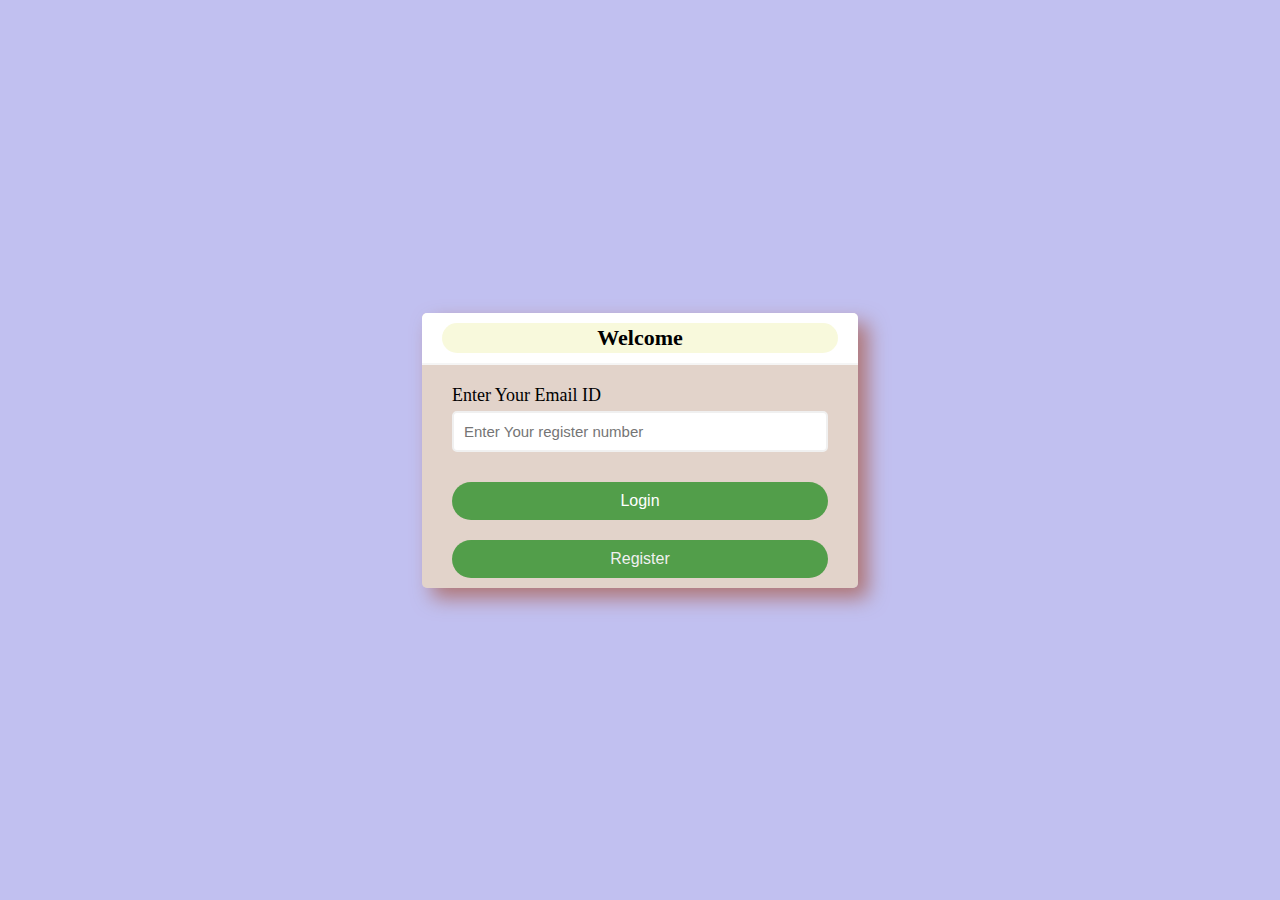
==== webpage/index1.html @ c3d27854 "Add files via upload" ====
<!-- <!DOCTYPE html>
<html>
<head>
   <title>Vaccination Drive</title>
   
   <link rel="stylesheet" href="style.css">
</head>
<body>
<div class="container">
   <div id="form">
   <div class="header">
      <h3> Welcome </h3>
   </div>
<div class="sample">
   <div id="control">
  <label for="name">Enter the mail id</label>
  <input type="text" name="Your_Name" id="loginEmail" placeholder="Enter Your Email" ><br>
  
</div>
  <button type="submit" name="Submit" value="Login"  id="login" id="name"  required>Login</button>
  <button type="submit" name="Submit" value="Submit" id = "register"><a  href="index.html" class="Sing">Register</a></button>

</div>
</div>
</div>
</div>
<script src = "script1.js"></script>
</body>
</html>-->
 <head>
   <title>Vaccination Drive</title>
   <script >

   </script>
   <link rel="stylesheet" href="style.css">
</head>
<div class="container">
   <div class="header" class="control">
      <h3> Welcome </h3>
   </div>
<div id="form" >
   <div id="control">
  <label for="name"> Enter Your Email ID
  </label>
  <input type="email" name="Your_Name" id="loginEmail" id="name"placeholder="Enter Your register number"  required minlength="10" maxlength="20" ><br>
  
</div>
  <button type="submit" name="Submit" value="Login"   id="name" id="login" >Login</button>
  <button type="submit" name="Submit" value="Submit" id="register" ><a  href="index.html"  class="Sing">Register</a></button>
  
</div>

<script src="script1.js"></script>
 
</div>



<!--<div  id="reg"class="container2">
   <div class="header">
      <h3>Create Account</h3>
   </div>
<form id="form">
   <div id="control">
  <label for="name">Register Number:</label>
  <input type="text" name="Your_Name" id="name"placeholder="Enter Your register number" required><br>
  <button type="submit" name="Submit" value="Login"class="name">Login</button>
  <button type="submit" name="Submit" value="Submit"class="Sing" ><a href="index.html">Register</a></button>
</div>  

</form>

</div>-->
---- webpage/style.css ----
*{
    box-sizing: border-box;
}
body{
    background-color:rgba(98, 96, 216, 0.397);
   /* font-family: sans-serif;*/
    display: flex;
    justify-content: center;
    height:100vh;
    align-items: center;
    margin: 0;
    
   
}
.container{
    background-position-x: center;
    background-color:rgba(245, 222, 179, 0.637);
    border-radius: 5px;
    box-shadow:10px 10px 20px #af7575;
    overflow: hidden;
    max-width: 100% ;  

}
.header{
    border-bottom: 2px solid whitesmoke;
    background-color:white;
    padding:10px 20px;
}
h3{
    margin:0;
    text-align: center;
    font-size: 22px;
    background-color: rgba(213, 216, 35, 0.157);
    border-radius: 20px;
    line-height: 30px;
}
#form{
    padding: 20px 30px 10px 30px;
}
#control{
    margin-bottom: 10px;
    padding-bottom: 10px;
    position: relative;
}
#control label{
    display: inline-block;
    margin-bottom:5px;
  /*font-family: 'Franklin Gothic Medium', 'Arial Narrow', Arial, sans-serif;*/
  font-size :18px;
}
#control input{
    border:2px solid #f0f0f0;
    border-radius:5px;
    font-size: 15px;
    padding: 10px;
    width: 100%;
}
#control input :focus{
    outline: none;
    border-color: #777;
}
#control1{
    padding-bottom: 15px ;
    margin-bottom: 5px;
    font-size :18px;
    
}
button{
    background-color: rgba(0, 128, 0, 0.637);
    border: none;
    border-radius: 20px;
    color: #fff;
    display: block;
    font-size: 16px;
    width:100%;
    margin-top: 20px;
    padding: 10px;
    position: relative;
    cursor: pointer;

}
button:hover{
    background-color:#30308d;
   color:white;
}
.Sing{
    text-decoration: none;
    color: #f0f0f0;
}

.popup{
    width:400px;
    background:#fff;
    border-radius :10px;
    position:absolute;
    top: 0%;
    left:50%;
    transform: translate(-50%,-50%) scale(0.1);  
    align-items: center;
    text-align: center;
    padding:30px 10px;
    color: #333;
    transition: transform 0.4s,top 0.4s;
    visibility: hidden;
    transition: transform 0.4s,top 0.4s;
   
}

.popup img{
    width: 100px;
    margin-top: -85px;
    border-radius: 50%;
    box-shadow: 0 5px 50px rgba(0, 0, 0, 0.2);

}
.popup h2{
    font-size:38px;
    font-weight: 500;
    margin: 30px 0 10px;

}
.popup button{
    width: 100%;
    margin-top:50px;
    padding:10px 0 ;
    background: #6fd649;
    color:#fff;
    border: 0;
    outline: none;
    font-size:18px;
    border-radius:10px;
    cursor:pointer;
    box-shadow: 0px 20px 20px rgba(92, 90, 104, 0.2);
}
.openPopup{
    visibility:visible;
    top:50%;
    transform: translate(-50%,-50% ) scale(1);
}   
.addhidden{
    visibility: hidden;
}
.addHidden{
    visibility: visible;
}
---- webpage/style.css ----
*{
    box-sizing: border-box;
}
body{
    background-color:rgba(98, 96, 216, 0.397);
   /* font-family: sans-serif;*/
    display: flex;
    justify-content: center;
    height:100vh;
    align-items: center;
    margin: 0;
    
   
}
.container{
    background-position-x: center;
    background-color:rgba(245, 222, 179, 0.637);
    border-radius: 5px;
    box-shadow:10px 10px 20px #af7575;
    overflow: hidden;
    max-width: 100% ;  

}
.header{
    border-bottom: 2px solid whitesmoke;
    background-color:white;
    padding:10px 20px;
}
h3{
    margin:0;
    text-align: center;
    font-size: 22px;
    background-color: rgba(213, 216, 35, 0.157);
    border-radius: 20px;
    line-height: 30px;
}
#form{
    padding: 20px 30px 10px 30px;
}
#control{
    margin-bottom: 10px;
    padding-bottom: 10px;
    position: relative;
}
#control label{
    display: inline-block;
    margin-bottom:5px;
  /*font-family: 'Franklin Gothic Medium', 'Arial Narrow', Arial, sans-serif;*/
  font-size :18px;
}
#control input{
    border:2px solid #f0f0f0;
    border-radius:5px;
    font-size: 15px;
    padding: 10px;
    width: 100%;
}
#control input :focus{
    outline: none;
    border-color: #777;
}
#control1{
    padding-bottom: 15px ;
    margin-bottom: 5px;
    font-size :18px;
    
}
button{
    background-color: rgba(0, 128, 0, 0.637);
    border: none;
    border-radius: 20px;
    color: #fff;
    display: block;
    font-size: 16px;
    width:100%;
    margin-top: 20px;
    padding: 10px;
    position: relative;
    cursor: pointer;

}
button:hover{
    background-color:#30308d;
   color:white;
}
.Sing{
    text-decoration: none;
    color: #f0f0f0;
}

.popup{
    width:400px;
    background:#fff;
    border-radius :10px;
    position:absolute;
    top: 0%;
    left:50%;
    transform: translate(-50%,-50%) scale(0.1);  
    align-items: center;
    text-align: center;
    padding:30px 10px;
    color: #333;
    transition: transform 0.4s,top 0.4s;
    visibility: hidden;
    transition: transform 0.4s,top 0.4s;
   
}

.popup img{
    width: 100px;
    margin-top: -85px;
    border-radius: 50%;
    box-shadow: 0 5px 50px rgba(0, 0, 0, 0.2);

}
.popup h2{
    font-size:38px;
    font-weight: 500;
    margin: 30px 0 10px;

}
.popup button{
    width: 100%;
    margin-top:50px;
    padding:10px 0 ;
    background: #6fd649;
    color:#fff;
    border: 0;
    outline: none;
    font-size:18px;
    border-radius:10px;
    cursor:pointer;
    box-shadow: 0px 20px 20px rgba(92, 90, 104, 0.2);
}
.openPopup{
    visibility:visible;
    top:50%;
    transform: translate(-50%,-50% ) scale(1);
}   
.addhidden{
    visibility: hidden;
}
.addHidden{
    visibility: visible;
}
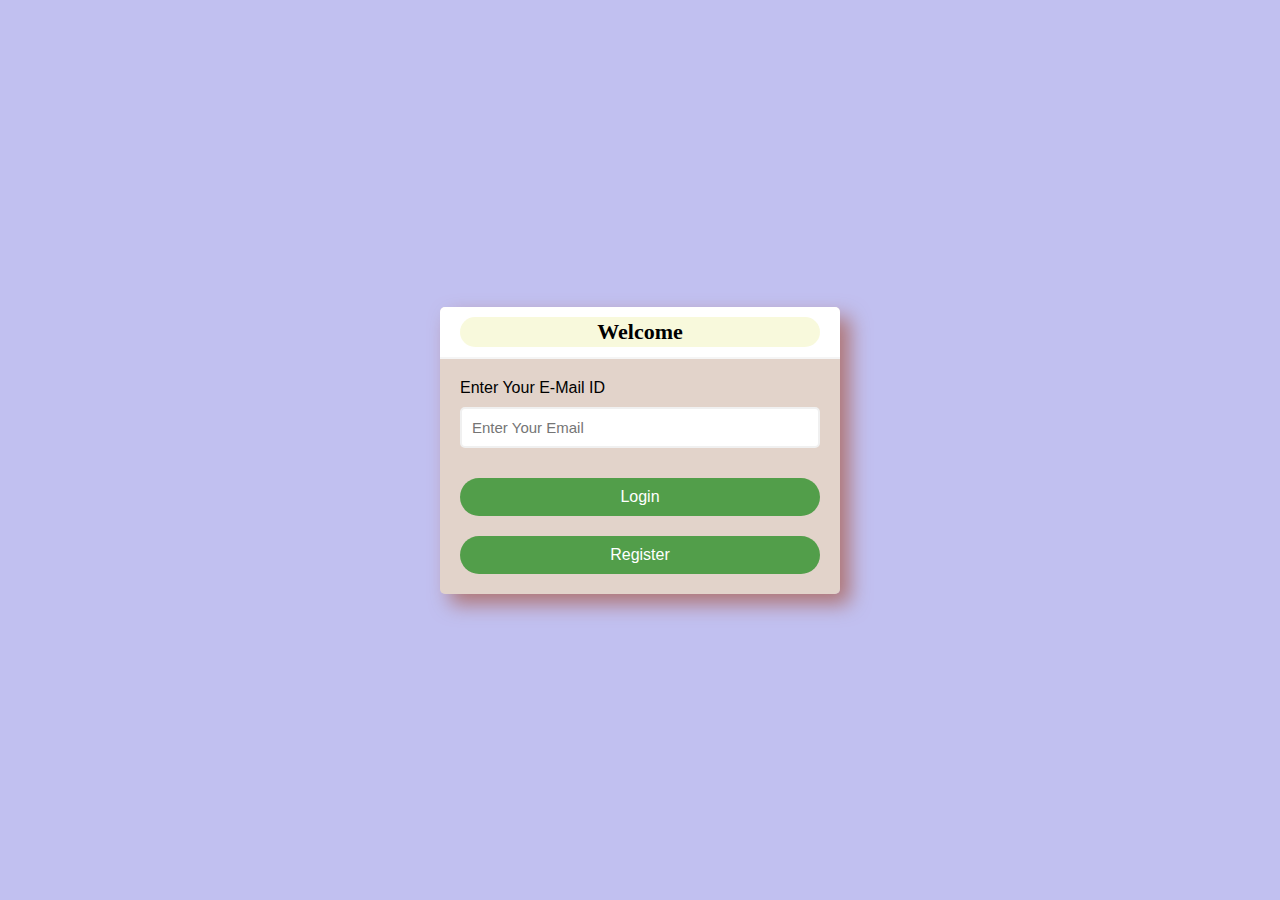
==== commit 71c9a6f4: "Add files via upload" ====
--- a/webpage/index1.html
+++ b/webpage/index1.html
@@ -1,4 +1,4 @@
-<!-- <!DOCTYPE html>
+<!DOCTYPE html>
 <html>
 <head>
    <title>Vaccination Drive</title>
@@ -13,62 +13,16 @@
    </div>
 <div class="sample">
    <div id="control">
-  <label for="name">Enter the mail id</label>
+  <label for="name">Enter Your E-Mail ID</label>
   <input type="text" name="Your_Name" id="loginEmail" placeholder="Enter Your Email" ><br>
   
 </div>
-  <button type="submit" name="Submit" value="Login"  id="login" id="name"  required>Login</button>
-  <button type="submit" name="Submit" value="Submit" id = "register"><a  href="index.html" class="Sing">Register</a></button>
-
+  <button type="submit" name="Submit" value="Login" class="name" id="login"  required>Login</button>
+  <button type="submit" name="Submit" value="Submit" id = "register">Register</button>
 </div>
 </div>
 </div>
 </div>
 <script src = "script1.js"></script>
 </body>
-</html>-->
- <head>
-   <title>Vaccination Drive</title>
-   <script >
-
-   </script>
-   <link rel="stylesheet" href="style.css">
-</head>
-<div class="container">
-   <div class="header" class="control">
-      <h3> Welcome </h3>
-   </div>
-<div id="form" >
-   <div id="control">
-  <label for="name"> Enter Your Email ID
-  </label>
-  <input type="email" name="Your_Name" id="loginEmail" id="name"placeholder="Enter Your register number"  required minlength="10" maxlength="20" ><br>
-  
-</div>
-  <button type="submit" name="Submit" value="Login"   id="name" id="login" >Login</button>
-  <button type="submit" name="Submit" value="Submit" id="register" ><a  href="index.html"  class="Sing">Register</a></button>
-  
-</div>
-
-<script src="script1.js"></script>
- 
-</div>
-
-
-
-<!--<div  id="reg"class="container2">
-   <div class="header">
-      <h3>Create Account</h3>
-   </div>
-<form id="form">
-   <div id="control">
-  <label for="name">Register Number:</label>
-  <input type="text" name="Your_Name" id="name"placeholder="Enter Your register number" required><br>
-  <button type="submit" name="Submit" value="Login"class="name">Login</button>
-  <button type="submit" name="Submit" value="Submit"class="Sing" ><a href="index.html">Register</a></button>
-</div>  
-
-</form>
-
-</div>-->
-
+</html>--- a/webpage/style.css
+++ b/webpage/style.css
@@ -1,149 +1,145 @@
-*{
-    box-sizing: border-box;
+* {
+  box-sizing: border-box;
 }
-body{
-    background-color:rgba(98, 96, 216, 0.397);
-   /* font-family: sans-serif;*/
-    display: flex;
-    justify-content: center;
-    height:100vh;
-    align-items: center;
-    margin: 0;
-    
-   
+body {
+  background-color: rgba(98, 96, 216, 0.397);
+  /* font-family: sans-serif;*/
+  display: flex;
+  justify-content: center;
+  height: 100vh;
+  align-items: center;
+  margin: 0;
 }
-.container{
-    background-position-x: center;
-    background-color:rgba(245, 222, 179, 0.637);
-    border-radius: 5px;
-    box-shadow:10px 10px 20px #af7575;
-    overflow: hidden;
-    max-width: 100% ;  
-
+.container {
+  background-position-x: center;
+  background-color: rgba(245, 222, 179, 0.637);
+  border-radius: 5px;
+  box-shadow: 10px 10px 20px #af7575;
+  overflow: hidden;
+  max-width: 100%;
 }
-.header{
-    border-bottom: 2px solid whitesmoke;
-    background-color:white;
-    padding:10px 20px;
+.header {
+  border-bottom: 2px solid whitesmoke;
+  background-color: white;
+  padding: 10px 20px;
 }
-h3{
-    margin:0;
-    text-align: center;
-    font-size: 22px;
-    background-color: rgba(213, 216, 35, 0.157);
-    border-radius: 20px;
-    line-height: 30px;
+h3 {
+  margin: 0;
+  text-align: center;
+  font-size: 22px;
+  background-color: rgba(213, 216, 35, 0.157);
+  border-radius: 20px;
+  line-height: 30px;
 }
-#form{
-    padding: 20px 30px 10px 30px;
+#form {
+  /* padding: 20px 30px 10px 30px; */
 }
-#control{
-    margin-bottom: 10px;
-    padding-bottom: 10px;
-    position: relative;
+#control {
+  margin-bottom: 10px;
+  padding-bottom: 10px;
+  position: relative;
 }
-#control label{
-    display: inline-block;
-    margin-bottom:5px;
-  /*font-family: 'Franklin Gothic Medium', 'Arial Narrow', Arial, sans-serif;*/
-  font-size :18px;
+#control label {
+  display: inline-block;
+  margin-bottom: 5px;
+  font-family: sans-serif;
+  font-size: 16px;
+  padding-bottom: 5px;
 }
-#control input{
-    border:2px solid #f0f0f0;
-    border-radius:5px;
-    font-size: 15px;
-    padding: 10px;
-    width: 100%;
+#control input {
+  border: 2px solid #f0f0f0;
+  border-radius: 5px;
+  font-size: 15px;
+  padding: 10px;
+  width: 100%;
 }
-#control input :focus{
-    outline: none;
-    border-color: #777;
+#control input :focus {
+  outline: none;
+  border-color: #777;
 }
-#control1{
-    padding-bottom: 15px ;
-    margin-bottom: 5px;
-    font-size :18px;
-    
+#control1 {
+  padding-bottom: 15px;
+  margin-bottom: 5px;
+  font-size: 18px;
 }
-button{
-    background-color: rgba(0, 128, 0, 0.637);
-    border: none;
-    border-radius: 20px;
-    color: #fff;
-    display: block;
-    font-size: 16px;
-    width:100%;
-    margin-top: 20px;
-    padding: 10px;
-    position: relative;
-    cursor: pointer;
-
+button {
+  background-color: rgba(0, 128, 0, 0.637);
+  border: none;
+  border-radius: 20px;
+  color: #fff;
+  display: block;
+  font-size: 16px;
+  width: 100%;
+  margin-top: 20px;
+  padding: 10px;
+  position: relative;
+  cursor: pointer;
 }
-button:hover{
-    background-color:#30308d;
-   color:white;
+button:hover {
+  background-color: #30308d;
+  color: white;
 }
-.Sing{
-    text-decoration: none;
-    color: #f0f0f0;
+.Sing {
+  text-decoration: none;
+  color: #f0f0f0;
 }
 
-.popup{
-    width:400px;
-    background:#fff;
-    border-radius :10px;
-    position:absolute;
-    top: 0%;
-    left:50%;
-    transform: translate(-50%,-50%) scale(0.1);  
-    align-items: center;
-    text-align: center;
-    padding:30px 10px;
-    color: #333;
-    transition: transform 0.4s,top 0.4s;
-    visibility: hidden;
-    transition: transform 0.4s,top 0.4s;
-   
+.popup {
+  width: 400px;
+  background: #fff;
+  border-radius: 10px;
+  position: absolute;
+  top: 0%;
+  left: 50%;
+  transform: translate(-50%, -50%) scale(0.1);
+  align-items: center;
+  text-align: center;
+  padding: 30px 10px;
+  color: #333;
+  transition: transform 0.4s, top 0.4s;
+  visibility: hidden;
+  transition: transform 0.4s, top 0.4s;
 }
 
-.popup img{
-    width: 100px;
-    margin-top: -85px;
-    border-radius: 50%;
-    box-shadow: 0 5px 50px rgba(0, 0, 0, 0.2);
-
+.popup img {
+  width: 100px;
+  margin-top: -85px;
+  border-radius: 50%;
+  box-shadow: 0 5px 50px rgba(0, 0, 0, 0.2);
 }
-.popup h2{
-    font-size:38px;
-    font-weight: 500;
-    margin: 30px 0 10px;
-
+.popup h2 {
+  font-size: 38px;
+  font-weight: 500;
+  margin: 30px 0 10px;
 }
-.popup button{
-    width: 100%;
-    margin-top:50px;
-    padding:10px 0 ;
-    background: #6fd649;
-    color:#fff;
-    border: 0;
-    outline: none;
-    font-size:18px;
-    border-radius:10px;
-    cursor:pointer;
-    box-shadow: 0px 20px 20px rgba(92, 90, 104, 0.2);
+.popup button {
+  width: 100%;
+  margin-top: 50px;
+  padding: 10px 0;
+  background: #6fd649;
+  color: #fff;
+  border: 0;
+  outline: none;
+  font-size: 18px;
+  border-radius: 10px;
+  cursor: pointer;
+  box-shadow: 0px 20px 20px rgba(92, 90, 104, 0.2);
 }
-.openPopup{
-    visibility:visible;
-    top:50%;
-    transform: translate(-50%,-50% ) scale(1);
-}   
-.addhidden{
-    visibility: hidden;
+.openPopup {
+  visibility: visible;
+  top: 50%;
+  transform: translate(-50%, -50%) scale(1);
 }
-.addHidden{
-    visibility: visible;
+.addhidden {
+  visibility: hidden;
 }
-
- 
-
- 
+.addHidden {
+  visibility: visible;
+}
+.sample {
+  padding: 20px;
+  width: 400px;
+}
+.control-sample {
+  padding: 13px 22px 5px 22px;
+}
